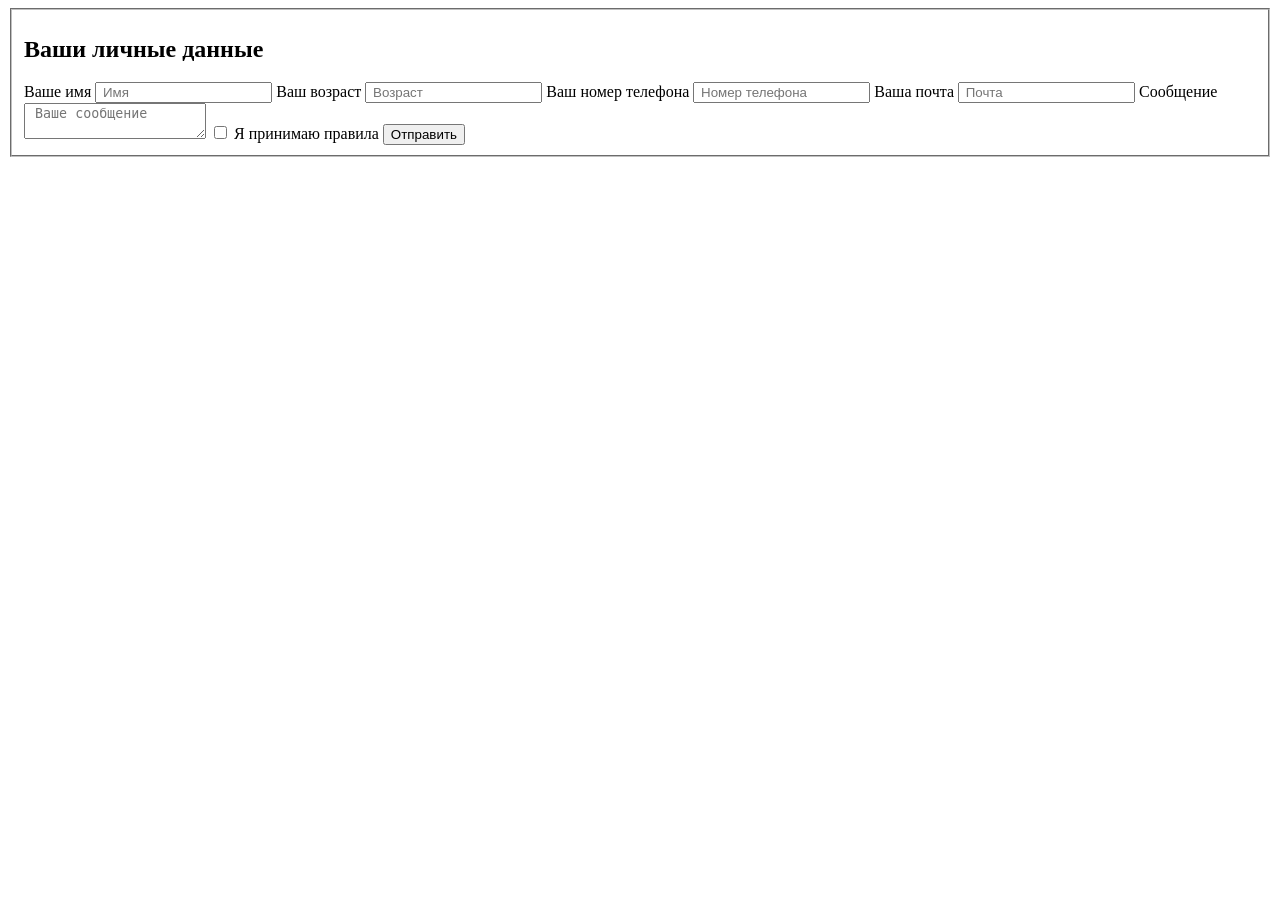
==== forms/index.html @ 6f7d969f "домашка по формам" ====
<!doctype html>
<html lang="en">
  <head>
    <meta charset="UTF-8" />
    <meta name="viewport" content="width=device-width, initial-scale=1.0" />
    <title>Forms</title>
    <link rel="stylesheet" href="/styles/index.css" />
  </head>
  <body>
    <form>
      <fieldset>
        <h2>Ваши личные данные</h2>

        <label for="name">Ваше имя</label>
        <input type="text" id="name" placeholder=" Имя" required />

        <label for="age">Ваш возраст</label>
        <input type="number" id="age" placeholder=" Возраст" required />

        <label for="namber">Ваш номер телефона</label>
        <input type="tel" id="namber" placeholder=" Номер телефона" required />

        <label for="email">Ваша почта</label>
        <input type="email" id="email" placeholder=" Почта" required />

        <label for="">Сообщение</label>
        <textarea
          name=""
          id=""
          placeholder=" Ваше сообщение"
          required
        ></textarea>
        <label class="checkbox"
          ><input class="rulle" type="checkbox" required /> Я принимаю
          правила</label
        >
        <button type="submit">Отправить</button>
      </fieldset>
    </form>
  </body>
</html>
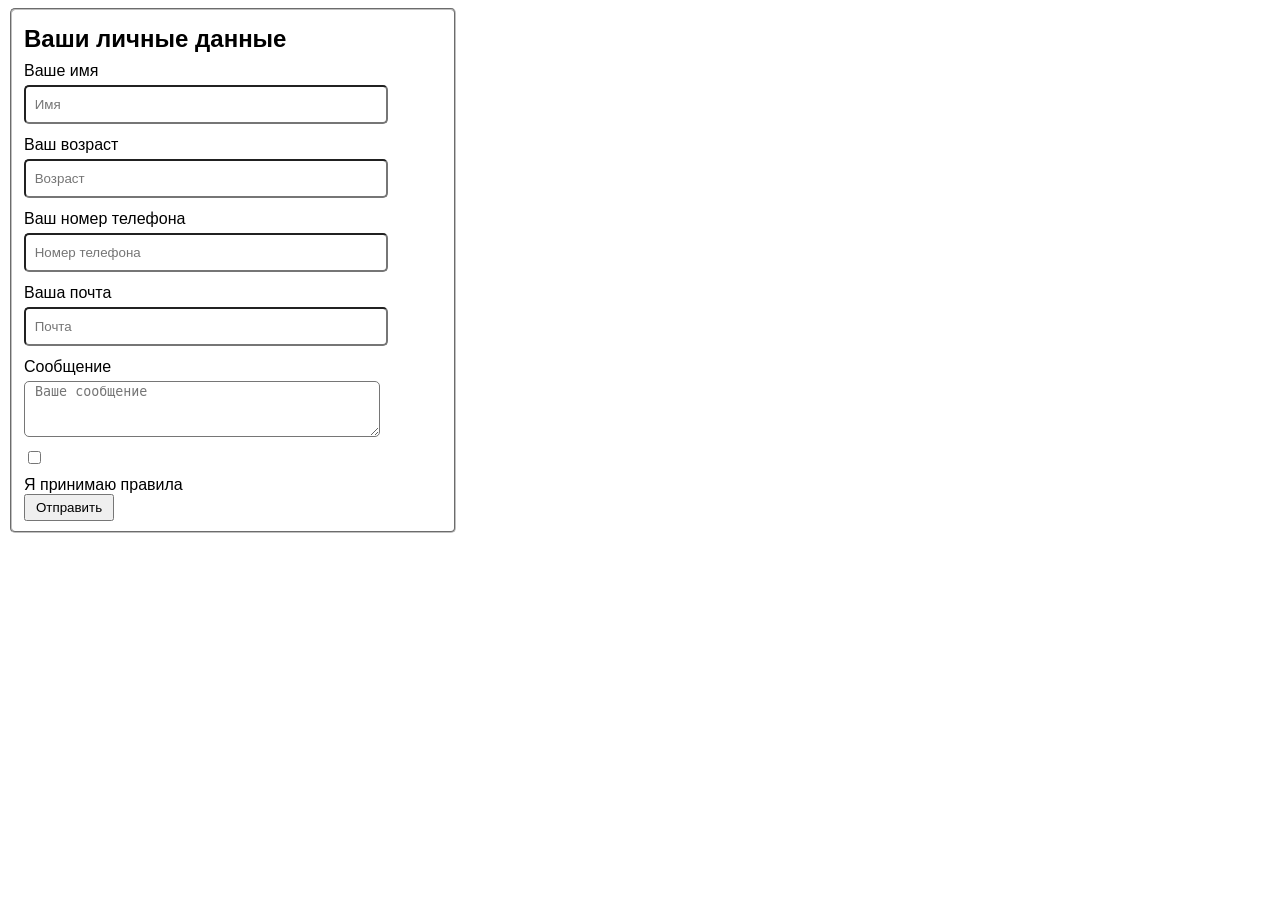
==== commit 8a2804b7: "Update index.html" ====
--- a/forms/index.html
+++ b/forms/index.html
@@ -4,7 +4,7 @@
     <meta charset="UTF-8" />
     <meta name="viewport" content="width=device-width, initial-scale=1.0" />
     <title>Forms</title>
-    <link rel="stylesheet" href="/styles/index.css" />
+    <link rel="stylesheet" href="styles/index.css" />
   </head>
   <body>
     <form>
--- a/forms/styles/index.css
+++ b/forms/styles/index.css
@@ -0,0 +1,46 @@
+body {
+  font-family: Arial, sans-serif;
+}
+
+h2 {
+  margin: 9px 0;
+}
+
+form {
+  max-width: 450px;
+  padding: 0;
+}
+
+fieldset {
+  border-radius: 5px;
+}
+
+label {
+  display: block;
+  margin-bottom: 5px;
+}
+
+input {
+  display: block;
+  border-radius: 5px;
+  padding: 10px 5px;
+  margin-bottom: 12px;
+  min-width: 350px;
+}
+
+textarea {
+  max-height: 200px;
+  border-radius: 5px;
+  min-width: 350px;
+  min-height: 50px;
+}
+
+.checkbox {
+  margin: 10px 0 0;
+}
+.rulle {
+  min-width: 0;
+}
+button {
+  padding: 4px 10px;
+}
